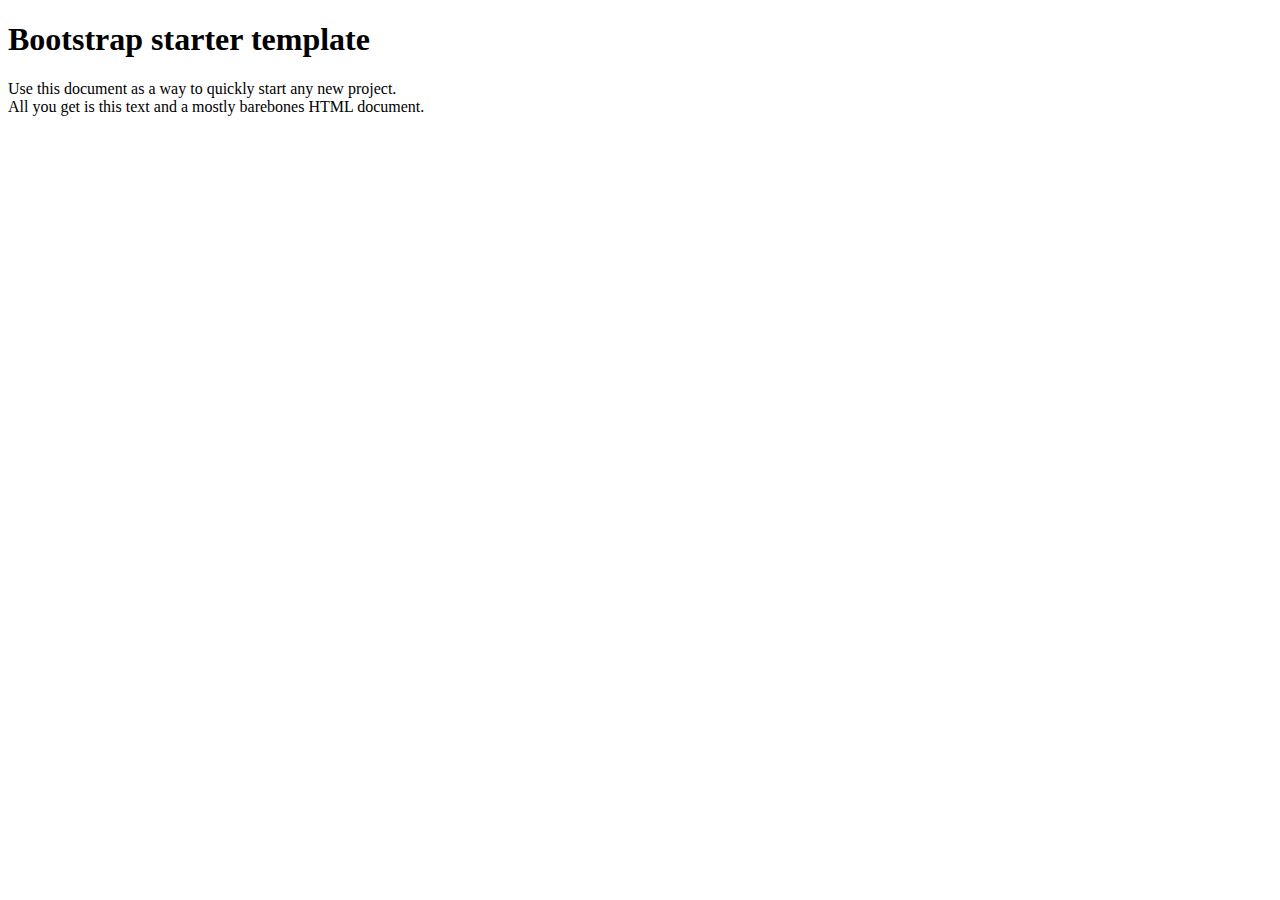
==== src/main/resources/templates/index.html @ 02fecdf7 "replace with thymeleaf fragments" ====
<!DOCTYPE html>
<html lang="en" xmlns:th="http://www.thymeleaf.org">
<head th:replace="common/header :: common-header"/>

<body>

<div th:replace="common/navbar :: common-navbar"/>

<div class="container">

    <div class="starter-template">
        <h1>Bootstrap starter template</h1>
        <p class="lead">Use this document as a way to quickly start any new project.<br> All you get is this text and a
            mostly barebones HTML document.</p>
    </div>

</div><!-- /.container -->
<div th:replace="common/header :: before-body-scripts"/>
</body>
</html>
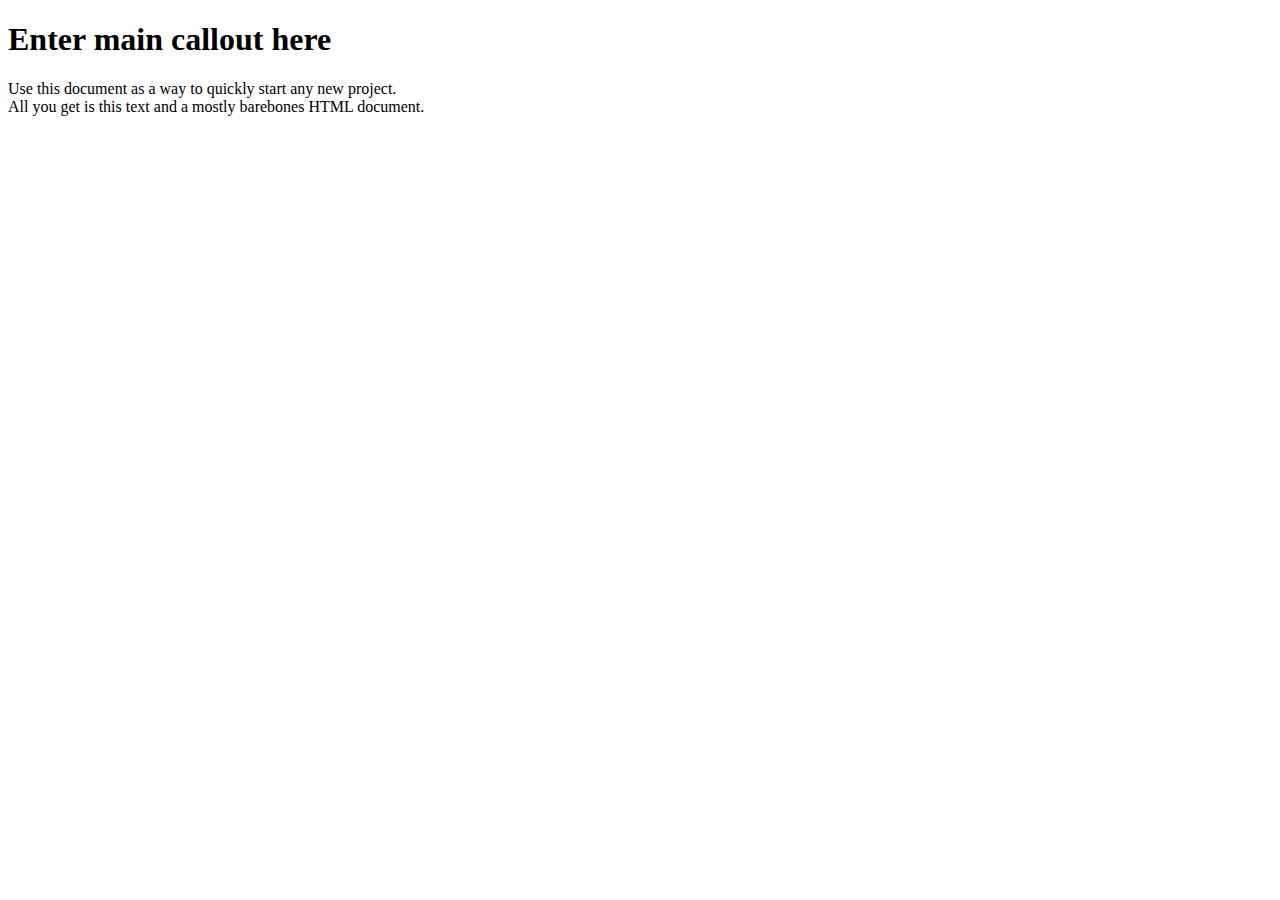
==== commit 0c4f5a69: "Added i18n capability to the web skeleton" ====
--- a/src/main/resources/templates/index.html
+++ b/src/main/resources/templates/index.html
@@ -9,7 +9,7 @@
 <div class="container">
 
     <div class="starter-template">
-        <h1>Bootstrap starter template</h1>
+        <h1 th:text="#{index.main.callout}">Enter main callout here</h1>
         <p class="lead">Use this document as a way to quickly start any new project.<br> All you get is this text and a
             mostly barebones HTML document.</p>
     </div>
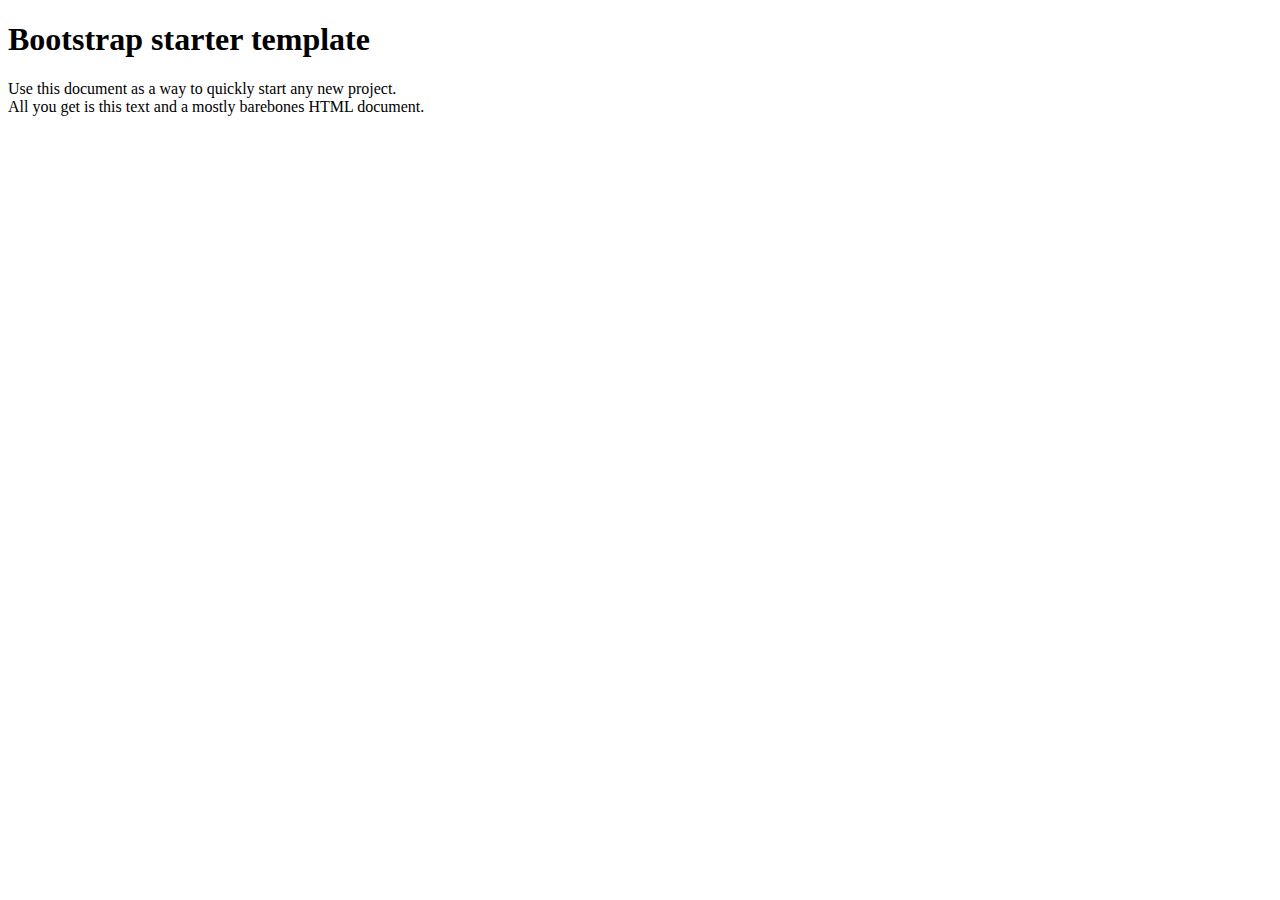
==== commit 85989cf5: "Merge branch 'index' into develop" ====
--- a/src/main/resources/templates/index.html
+++ b/src/main/resources/templates/index.html
@@ -9,7 +9,7 @@
 <div class="container">
 
     <div class="starter-template">
-        <h1 th:text="#{index.main.callout}">Enter main callout here</h1>
+        <h1>Bootstrap starter template</h1>
         <p class="lead">Use this document as a way to quickly start any new project.<br> All you get is this text and a
             mostly barebones HTML document.</p>
     </div>
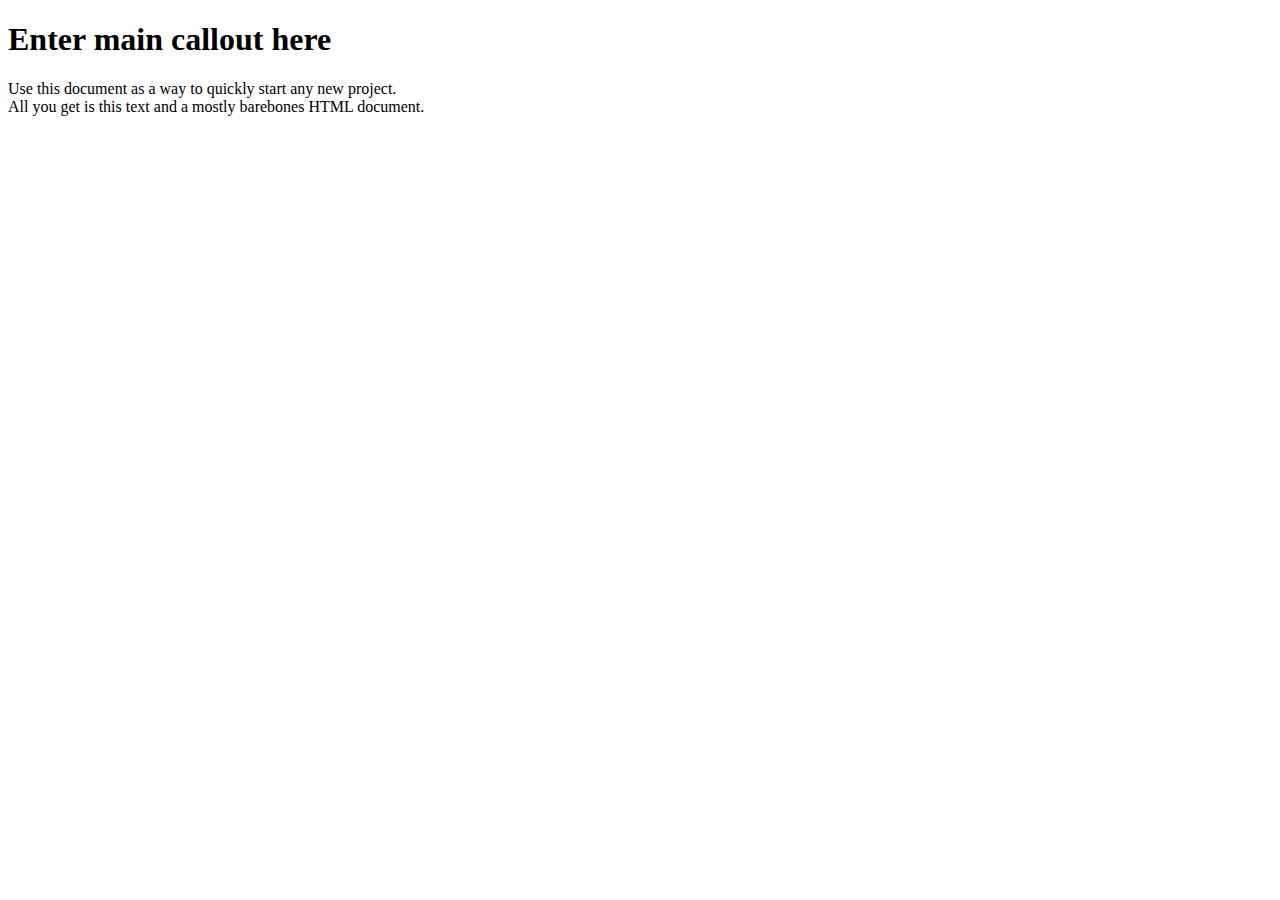
==== commit 62eb2068: "Merge branch 'i18n' into develop" ====
--- a/src/main/resources/templates/index.html
+++ b/src/main/resources/templates/index.html
@@ -9,7 +9,7 @@
 <div class="container">
 
     <div class="starter-template">
-        <h1>Bootstrap starter template</h1>
+        <h1 th:text="#{index.main.callout}">Enter main callout here</h1>
         <p class="lead">Use this document as a way to quickly start any new project.<br> All you get is this text and a
             mostly barebones HTML document.</p>
     </div>
